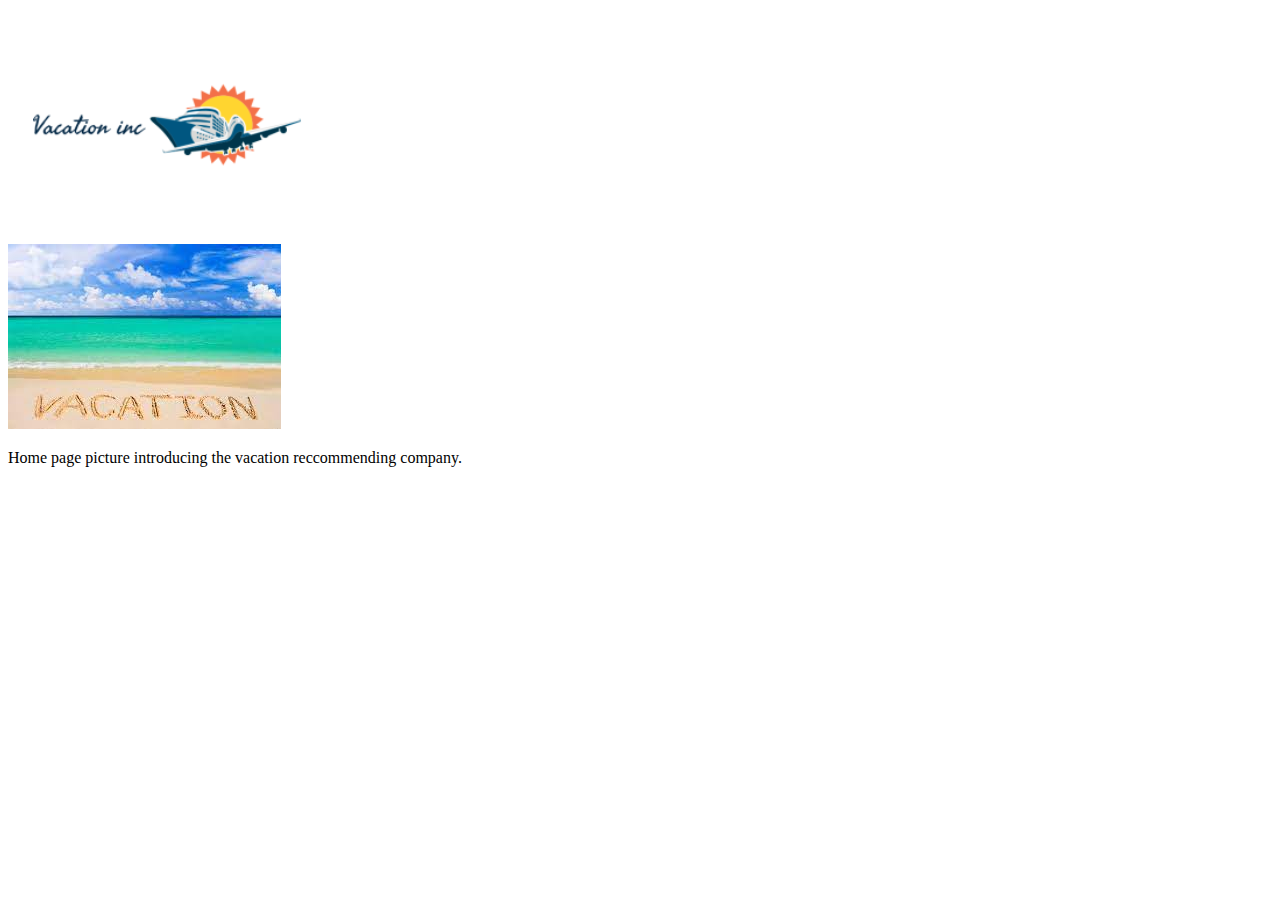
==== URL/index.html @ 7aac5cd8 "update2" ====
<!DOCTYPE html>
<html lang="en">
  <head>
    <meta charset="UTF-8" />
    <meta http-equiv="X-UA-Compatible" content="IE=edge" />
    <meta name="viewport" content="width=device-width, initial-scale=1.0" />
    <title>Document</title>
  </head>
  <body>
    <header>
      <img
        src="../URL/images/Screenshot 2022-12-05 092812.png"
        alt="Vacation inc"
      />
      <nav>
        <a href="./index.html"></a>
        <a href=""></a>
        <a href=""></a>
      </nav>
    </header>

    <main>
      <div>
        <img src="../URL/images/download.jfif" alt="vacation home picture" />
        <p>Home page picture introducing the vacation reccommending company.</p>
      </div>
    </main>
    <footer></footer>
  </body>
</html>
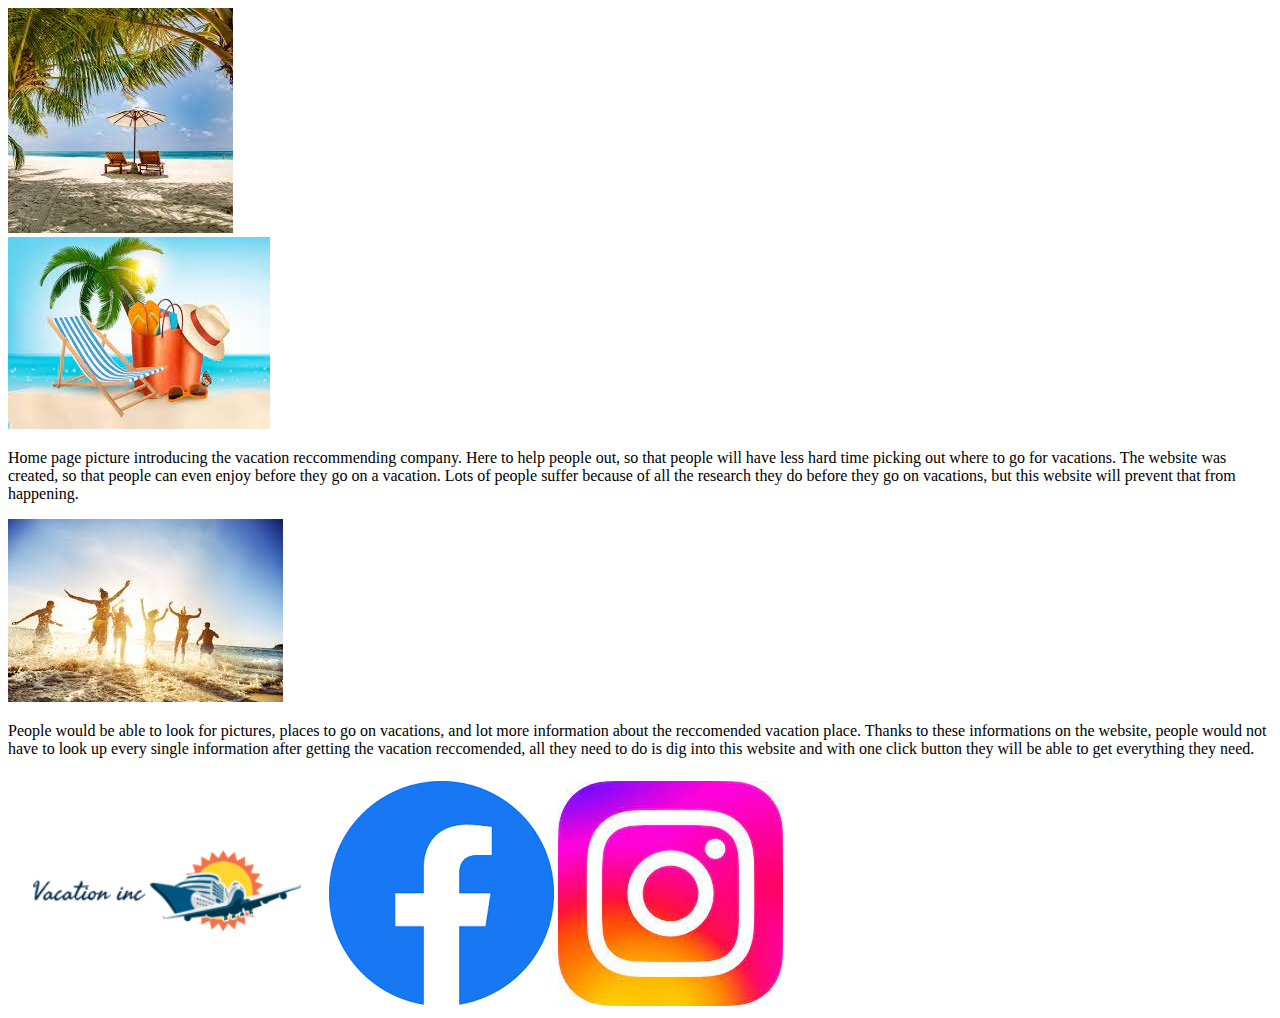
==== commit 8715b10e: "update77" ====
--- a/URL/index.html
+++ b/URL/index.html
@@ -8,10 +8,7 @@
   </head>
   <body>
     <header>
-      <img
-        src="../URL/images/Screenshot 2022-12-05 092812.png"
-        alt="Vacation inc"
-      />
+      <img src="./images/photo new12.jfif" alt="Vacation inc" />
       <nav>
         <a href="./index.html"></a>
         <a href=""></a>
@@ -21,10 +18,32 @@
 
     <main>
       <div>
-        <img src="../URL/images/download.jfif" alt="vacation home picture" />
-        <p>Home page picture introducing the vacation reccommending company.</p>
+        <img src="./images/photo new34.jfif" alt="vacation home picture" />
+        <p>
+          Home page picture introducing the vacation reccommending company. Here
+          to help people out, so that people will have less hard time picking
+          out where to go for vacations. The website was created, so that people
+          can even enjoy before they go on a vacation. Lots of people suffer
+          because of all the research they do before they go on vacations, but
+          this website will prevent that from happening.
+        </p>
+      </div>
+      <div>
+        <img src="./images/new photo 910.jfif" alt="vacation home picture2" />
+        <p>
+          People would be able to look for pictures, places to go on vacations,
+          and lot more information about the reccomended vacation place. Thanks
+          to these informations on the website, people would not have to look up
+          every single information after getting the vacation reccomended, all
+          they need to do is dig into this website and with one click button
+          they will be able to get everything they need.
+        </p>
       </div>
     </main>
-    <footer></footer>
+    <footer>
+      <img src="./images/Screenshot 2022-12-05 092812.png" alt="company logo" />
+      <img src="./images/facebook logo.png" alt="facebook logo" />
+      <img src="./images/instagram logo.jfif" alt="instagram logo" />
+    </footer>
   </body>
 </html>
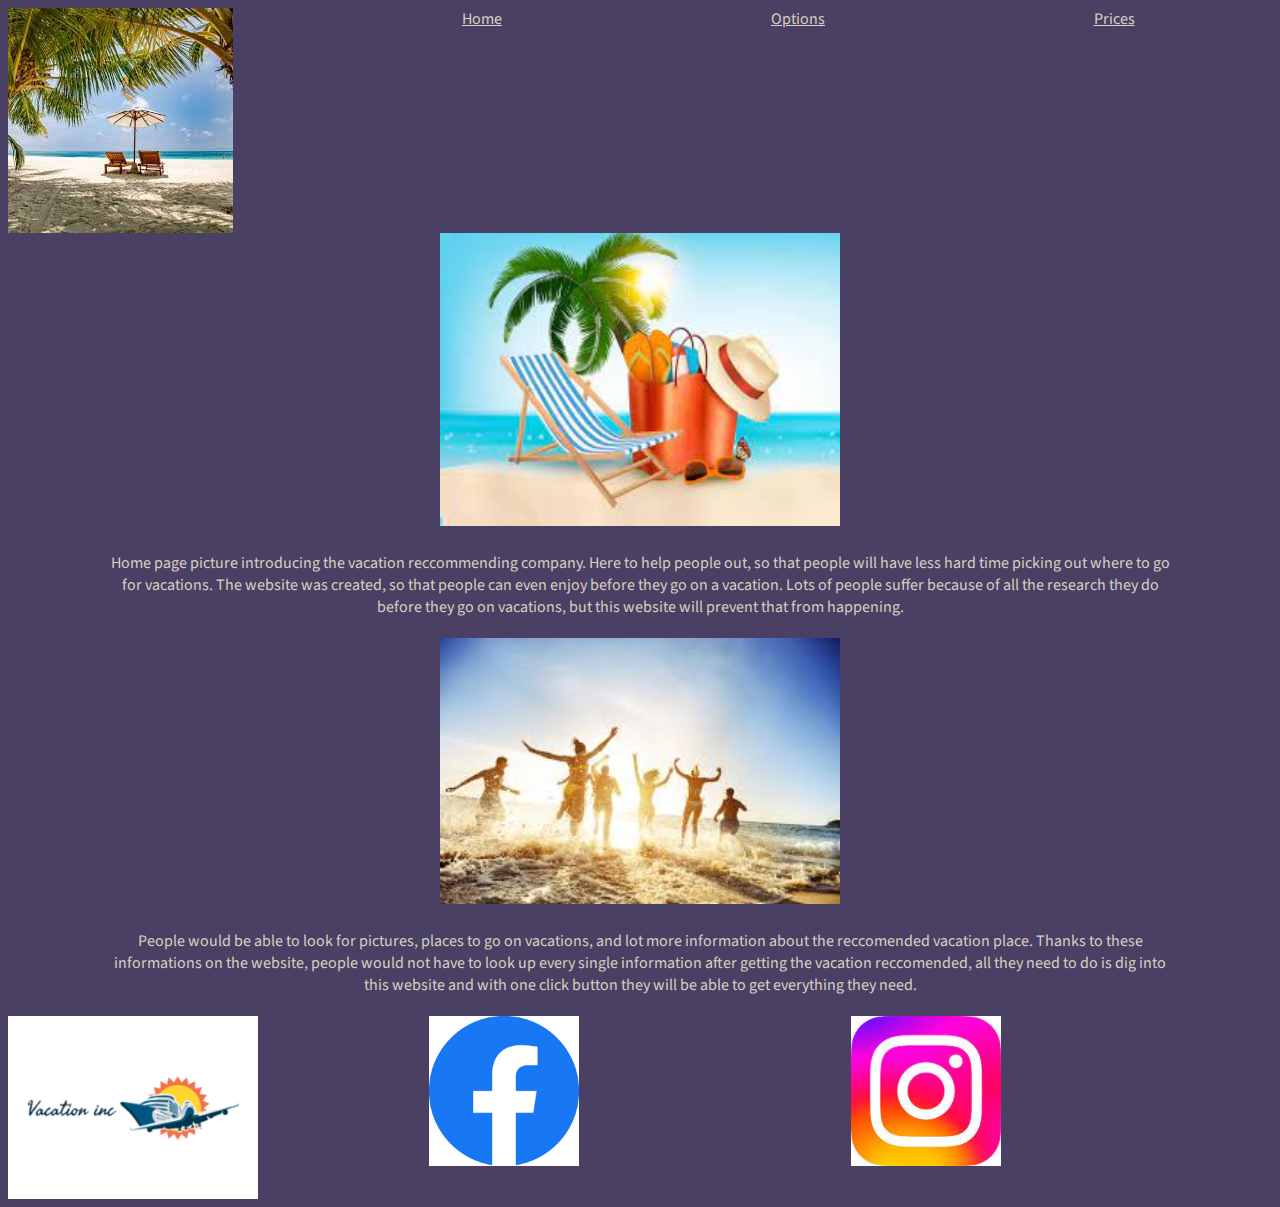
==== commit fea0d675: "update777" ====
--- a/URL/index.html
+++ b/URL/index.html
@@ -5,20 +5,31 @@
     <meta http-equiv="X-UA-Compatible" content="IE=edge" />
     <meta name="viewport" content="width=device-width, initial-scale=1.0" />
     <title>Document</title>
+    <link rel="stylesheet" href="./styles/styles.css" />
+    <link rel="preconnect" href="https://fonts.googleapis.com" />
+    <link rel="preconnect" href="https://fonts.gstatic.com" crossorigin />
+    <link
+      href="https://fonts.googleapis.com/css2?family=Source+Sans+Pro:wght@300&display=swap"
+      rel="stylesheet"
+    />
   </head>
   <body>
     <header>
       <img src="./images/photo new12.jfif" alt="Vacation inc" />
       <nav>
-        <a href="./index.html"></a>
-        <a href=""></a>
-        <a href=""></a>
+        <a href="./index.html">Home</a>
+        <a href="">Options</a>
+        <a href="">Prices</a>
       </nav>
     </header>
 
     <main>
       <div>
-        <img src="./images/photo new34.jfif" alt="vacation home picture" />
+        <img
+          class="Body_image"
+          src="./images/photo new34.jfif"
+          alt="vacation home picture"
+        />
         <p>
           Home page picture introducing the vacation reccommending company. Here
           to help people out, so that people will have less hard time picking
@@ -29,7 +40,11 @@
         </p>
       </div>
       <div>
-        <img src="./images/new photo 910.jfif" alt="vacation home picture2" />
+        <img
+          class="Body_image"
+          src="./images/new photo 910.jfif"
+          alt="vacation home picture2"
+        />
         <p>
           People would be able to look for pictures, places to go on vacations,
           and lot more information about the reccomended vacation place. Thanks
@@ -41,9 +56,17 @@
       </div>
     </main>
     <footer>
-      <img src="./images/Screenshot 2022-12-05 092812.png" alt="company logo" />
-      <img src="./images/facebook logo.png" alt="facebook logo" />
-      <img src="./images/instagram logo.jfif" alt="instagram logo" />
+      <img
+        width="250"
+        src="./images/Screenshot 2022-12-05 092812.png"
+        alt="company logo"
+      />
+      <img width="150" src="./images/facebook logo.png" alt="facebook logo" />
+      <img
+        width="150"
+        src="./images/instagram logo.jfif"
+        alt="instagram logo"
+      />
     </footer>
   </body>
 </html>
--- a/URL/styles/styles.css
+++ b/URL/styles/styles.css
@@ -0,0 +1,28 @@
+@import url("https://fonts.googleapis.com/css2?family=Source+Sans+Pro:wght@300&display=swap");
+header {
+  display: grid;
+  grid-template-columns: 1fr 3fr;
+}
+nav {
+  display: grid;
+  grid-template-columns: 1fr 1fr 1fr;
+}
+body {
+  color: #d8d0c1;
+  background-color: #4a4063;
+  font-family: "Source Sans Pro", sans-serif;
+  text-align: center;
+}
+a {
+  color: #d8d0c1;
+}
+p {
+  margin: 20px 100px;
+}
+footer {
+  display: grid;
+  grid-template-columns: 1fr 1fr 1fr;
+}
+.Body_image {
+  width: 400px;
+}
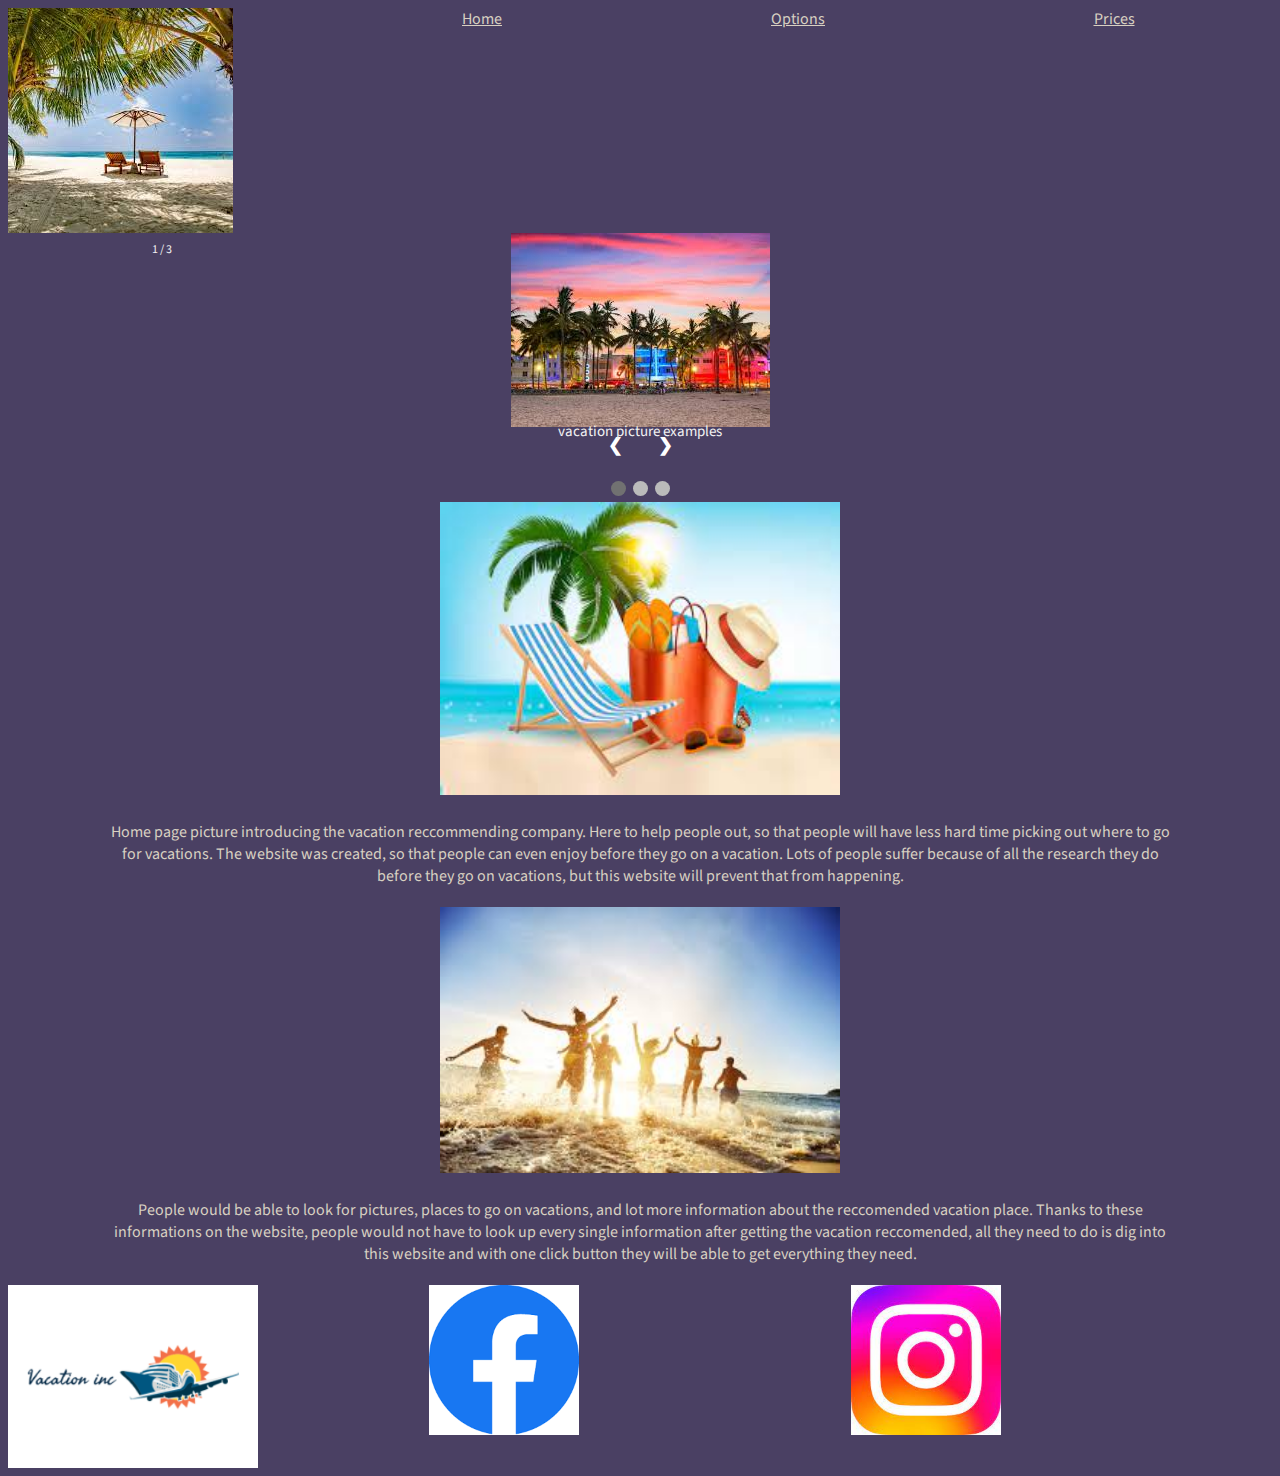
==== commit 33fbcd61: "update new" ====
--- a/URL/index.html
+++ b/URL/index.html
@@ -6,6 +6,7 @@
     <meta name="viewport" content="width=device-width, initial-scale=1.0" />
     <title>Document</title>
     <link rel="stylesheet" href="./styles/styles.css" />
+    <script defer src="./styles/styles.js"></script>
     <link rel="preconnect" href="https://fonts.googleapis.com" />
     <link rel="preconnect" href="https://fonts.gstatic.com" crossorigin />
     <link
@@ -22,6 +23,40 @@
         <a href="">Prices</a>
       </nav>
     </header>
+
+    <!-- Slideshow container -->
+    <div class="slideshow-container">
+      <!-- Full-width images with number and caption text -->
+      <div class="mySlides fade">
+        <div class="numbertext">1 / 3</div>
+        <img class="picture" src="./images/slideshow1.jfif" />
+        <div class="text">vacation picture examples</div>
+      </div>
+
+      <div class="mySlides fade">
+        <div class="numbertext">2 / 3</div>
+        <img class="picture" src="./images/slideshow2.jfif" />
+        <div class="text">vacation sunset</div>
+      </div>
+
+      <div class="mySlides fade">
+        <div class="numbertext">3 / 3</div>
+        <img class="picture" src="./images/slideshow3.jfif" />
+        <div class="text">road trip camping vacation</div>
+      </div>
+
+      <!-- Next and previous buttons -->
+      <a class="prev" onclick="plusSlides(-1)">&#10094;</a>
+      <a class="next" onclick="plusSlides(1)">&#10095;</a>
+    </div>
+    <br />
+
+    <!-- The dots/circles -->
+    <div style="text-align: center">
+      <span class="dot" onclick="currentSlide(1)"></span>
+      <span class="dot" onclick="currentSlide(2)"></span>
+      <span class="dot" onclick="currentSlide(3)"></span>
+    </div>
 
     <main>
       <div>
--- a/URL/styles/styles.css
+++ b/URL/styles/styles.css
@@ -26,3 +26,102 @@
 .Body_image {
   width: 400px;
 }
+* {
+  box-sizing: border-box;
+}
+
+/* Slideshow container */
+.slideshow-container {
+  max-width: 1000px;
+  position: relative;
+  margin: auto;
+}
+
+/* Hide the images by default */
+.mySlides {
+  display: none;
+}
+
+/* Next & previous buttons */
+.prev,
+.next {
+  cursor: pointer;
+  /* position: absolute; */
+  top: 50%;
+  width: auto;
+  margin-top: 16px;
+  padding: 16px;
+  color: white;
+  font-weight: bold;
+  font-size: 18px;
+  transition: 0.6s ease;
+  border-radius: 0 3px 3px 0;
+  user-select: none;
+}
+
+/* Position the "next button" to the right */
+.next {
+  right: 0;
+  border-radius: 3px 0 0 3px;
+}
+
+/* On hover, add a black background color with a little bit see-through */
+.prev:hover,
+.next:hover {
+  background-color: rgba(0, 0, 0, 0.8);
+}
+
+/* Caption text */
+.text {
+  color: #f2f2f2;
+  font-size: 15px;
+  padding: 8px 12px;
+  position: absolute;
+  bottom: 8px;
+  width: 100%;
+  text-align: center;
+}
+
+/* Number text (1/3 etc) */
+.numbertext {
+  color: #f2f2f2;
+  font-size: 12px;
+  padding: 8px 12px;
+  position: absolute;
+  top: 0;
+}
+
+/* The dots/bullets/indicators */
+.dot {
+  cursor: pointer;
+  height: 15px;
+  width: 15px;
+  margin: 0 2px;
+  background-color: #bbb;
+  border-radius: 50%;
+  display: inline-block;
+  transition: background-color 0.6s ease;
+}
+
+.active,
+.dot:hover {
+  background-color: #717171;
+}
+
+/* Fading animation */
+.fade {
+  animation-name: fade;
+  animation-duration: 1.5s;
+}
+.class {
+  width: 1000px;
+}
+
+@keyframes fade {
+  from {
+    opacity: 0.4;
+  }
+  to {
+    opacity: 1;
+  }
+}
